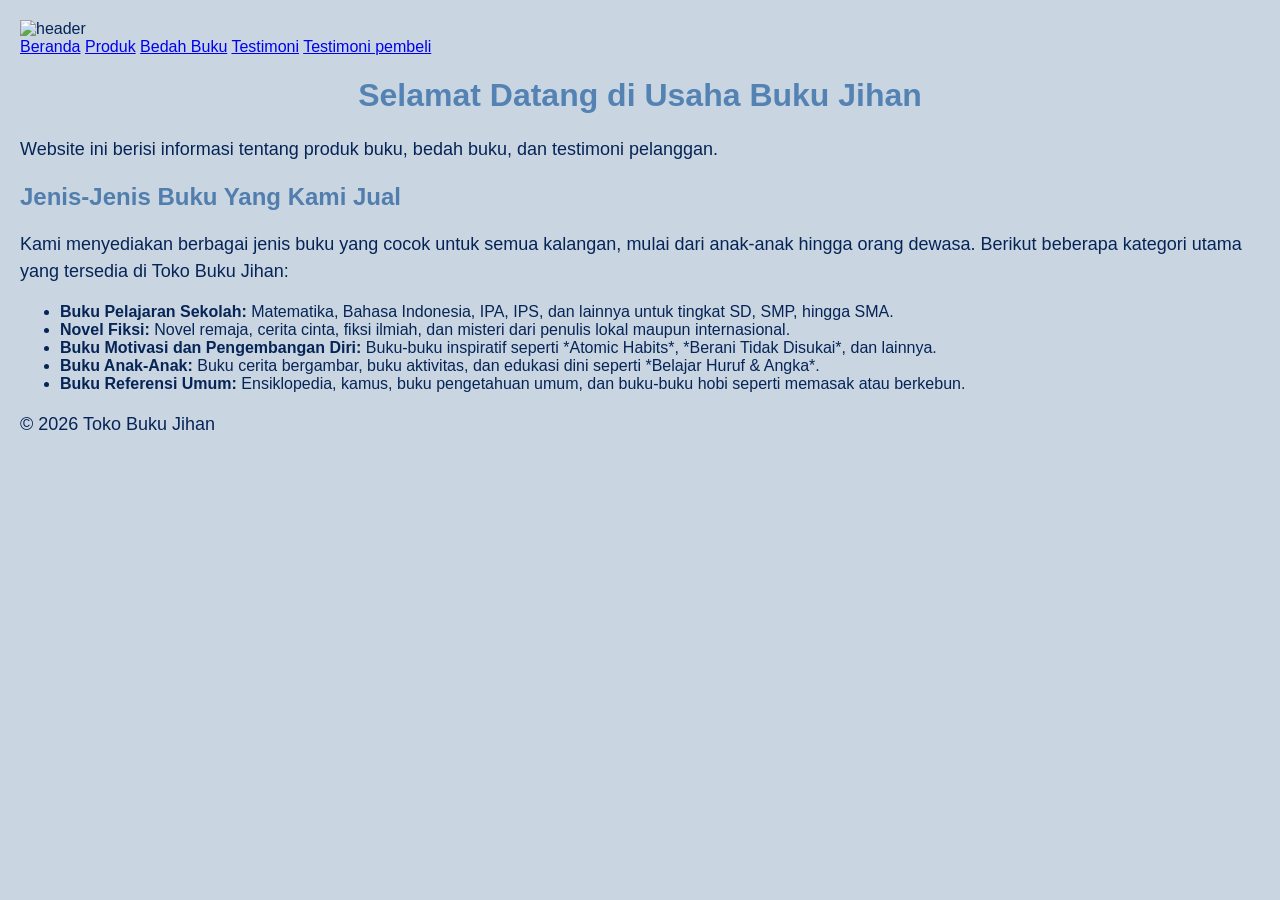
==== index.html @ bd214940 "Add files via upload" ====
<!DOCTYPE html>
<html lang="id">
<head>
<meta charset="UTF-8">

<meta name="viewport" content="width=device-width, initial-
scale=1.0">

<title>Profil Usaha Buku</title>
<link rel="stylesheet" href="style.css" />
</head>
<body>
<header>
    <img src="image/header 2.png" alt="header" width="1220" height="225">
</header>
<nav>
<a href="index.html">Beranda</a>
<a href="produk.html">Produk</a>
<a href="bedah-buku.html">Bedah Buku</a>
<a href="testimoni.html">Testimoni</a>
<a href="tampil-testimoni.html">Testimoni pembeli</a>
</nav>
<h1>Selamat Datang di Usaha Buku Jihan</h1>
<p>Website ini berisi informasi tentang produk buku, bedah
buku, dan testimoni pelanggan.</p>
<h2>Jenis-Jenis Buku Yang Kami Jual</h2>
<p>Kami menyediakan berbagai jenis buku yang cocok untuk semua kalangan, mulai dari anak-anak hingga orang dewasa. Berikut beberapa kategori utama yang tersedia di Toko Buku Jihan:
<ul>
<li><strong>Buku Pelajaran Sekolah:</strong> Matematika, Bahasa Indonesia, IPA, IPS, dan lainnya untuk tingkat SD, SMP, hingga SMA.
</li>
<li><strong>Novel Fiksi:</strong> Novel remaja, cerita cinta, fiksi ilmiah, dan misteri dari penulis lokal maupun internasional.
</li>
<li><strong>Buku Motivasi dan Pengembangan Diri:</strong> Buku-buku inspiratif seperti *Atomic Habits*, *Berani Tidak Disukai*, dan lainnya.</li>
<li><strong>Buku Anak-Anak:</strong> Buku cerita bergambar, buku aktivitas, dan edukasi dini seperti *Belajar Huruf & Angka*.
</li>
<li><strong> Buku Referensi Umum:</strong> Ensiklopedia, kamus, buku pengetahuan umum, dan buku-buku hobi seperti memasak atau berkebun.
</li>
</ul>
<footer>
 <p>&copy; 2026 Toko Buku Jihan</p>
</footer>

</body>
</html>
---- style.css ----
body {
background-color: #C9D6E2;
font-family: Arial, sans-serif;
color: #062456;
margin: 20px;
}
h1 {
color: #5482B3;
text-align: center;
}
h2 {
font-family: 'Gill Sans', 'Gill Sans MT', Calibri, 'Trebuchet MS', sans-serif;
color: #517EAD;
text-align: left;
}
p {
font-size: 18px;
text-align: left;
line-height: 1.5;
}

.daftar-produk{
    display: grid;
    grid-template-columns: repeat(auto-fit,minmax(250px,1fr));
    gap: 20px;
    padding: 20px;
}
 
.produk {
    background-color: #f0f7fd;
    border: 1px solid #062456;
    padding: 15px;
    border-radius: 10px;
    text-align: center;
    box-shadow: 0 2px 6px rgba(0, 0, 0, 0.1);
}

.produk img {
    width: 150px;
    height: auto;
    border-radius: 5px;
    margin-bottom: 10px;
}

.produk h2 {
    font-size: 20px;
    color: #517EAD;
}
.produk h3 {
    font-size: 16px;
    color: #062456;
}
 
.harga {
    font-weight: bold;
    color: #062456;
}

.deskripsi {
    font-size: 14px;
    color: #062456;
}

.artikel {
    max-widht: 700px;
    margin: auto;
    padding: 20px;
    background-color: #fcfcfc;
    font-family: 'Georgia', serif;
    line-height: 1.8;
}

.artikel .penulis {
    font-style: italic;
    color: #517EAD;
    margin-bottom: 20px;
}

.artikel .sampul {
    width: 180px;
    float: right;
    margin: 0 0 20px 20px;
    border: 1px solid #ccc;
    box-shadow: 2px 2px 6px rgba(0,0,0,0.1);
}

.artikel blockquote {
    font-style: italic;
    padding-left: 20px;
    margin: 20px 0;
    border-left: 4px solid #062456;
    color: #4a5c6b;
    background-color: #f1f3f7;
}

.btn-kembali {
    display: inline-block;
    margin-top: 30px;
    padding: 10px 16px;
    background-color: #435c74;
    color: white;
    text-decoration: none;
    border-radius: 4px;
}

.btn-kembali:hover {
    background-color: antiquewhite;
}

.formulir {
    max-width: 600px;
    margin: auto;
    padding: 20px;
    background-color: #dee7ef;
    border-radius: 10px;
    box-shadow: 0 0 10px rgba(0,0,0,0.1);
}

form label {
    display: block;
    margin-top: 10px;
    font-weight: bold;
}

form input,
form select,
form textarea {
    width: 100%;
    padding: 8px;
    margin-top: 5px;
    margin-bottom: 15px;
    border-radius: 5px;
    border: 1px solid #062456;
}

form button {
    background-color: #062456;
    color: white;
    padding: 10px 15px;
    border: none;
    border-radius: 5px;
    cursor: pointer;
}

form button:hover {
    background-color: white;
}

.navbar {
    background-color: #2c3e50;
    padding: 15px 0;
    text-align: center;
    box-shadow: 0 4px 6px rgba(0, 0, 0, 0.1);
}

.navbar ul {
    list-style: none;
    margin: 0;
    padding: 0;
}

.navbar ul li {
    display: inline-block;
    margin: 0 15px;
}

.navbar ul li a {
    text-decoration: none;
    color: white;
    background-color: #3498db;
    padding: 10px 18px;
    border-radius: 8px;
    font-weight: bold;
    transition: 0.3s;
}

.navbar ul li a:hover {
    background-color: #1abc9c;
    transform: scale(1.05);
}
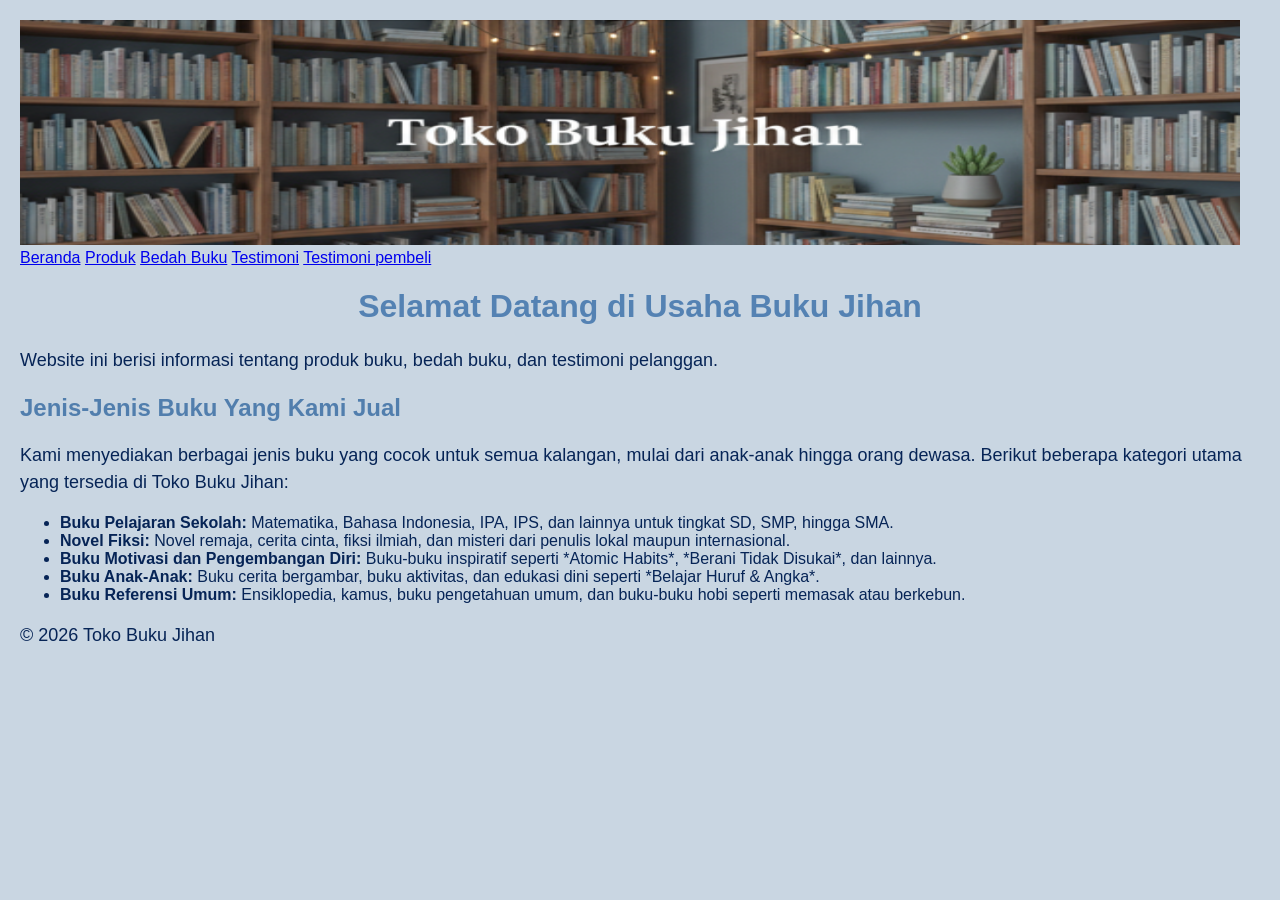
==== commit 9f8d0234: "Update index.html" ====
--- a/index.html
+++ b/index.html
@@ -11,7 +11,7 @@
 </head>
 <body>
 <header>
-    <img src="image/header 2.png" alt="header" width="1220" height="225">
+    <img src="header 2.png" alt="header" width="1220" height="225">
 </header>
 <nav>
 <a href="index.html">Beranda</a>
@@ -43,3 +43,4 @@
 </body>
 </html>
 
+
